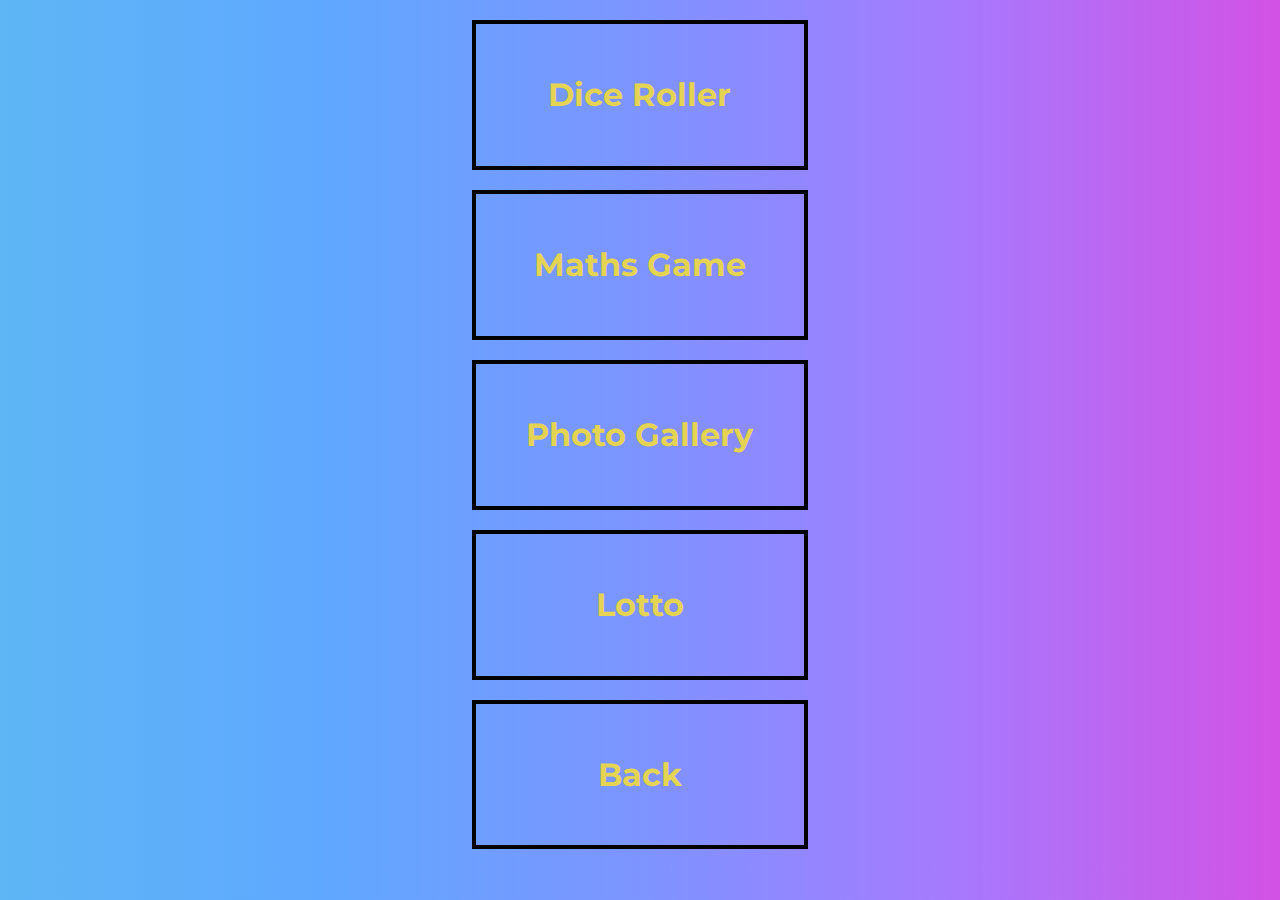
==== index.html @ fb788c24 "first commit for this repo" ====
<!DOCTYPE html>
<html lang="en">
<head>
  <meta charset="UTF-8">
  <meta name="viewport" content="width=device-width, initial-scale=1.0">
  <meta http-equiv="X-UA-Compatible" content="ie=edge">
  <link
      href="https://fonts.googleapis.com/css?family=Lato|Montserrat"
      rel="stylesheet"
    />
  <link rel="stylesheet" href="css/style.css">
  <title>Vision Js Directory</title>
</head>
<body>
  <div class="js-links">
    <div class="card">
      <a href="Javascript-dicePlay/index.html"><h1>Dice Roller</h1></a>
    </div>
    <div class="card">
      <a href="Javascript-mathsGame/index.html"><h1>Maths Game</h1></a>
      </div>
      <div class="card">
      <a href="Javascript-photoGallery/index.html"><h1>Photo Gallery</h1></a>
        </div>
        <div class="card">
      <a href="Javascript-lottoStrike/index.html"><h1>Lotto</h1></a>
          </div>
      <div class="card">
          <a href="http://ddtuitions.com/"><h1>Back</h1></a>
              </div>
  </div>
</body>
</html>
---- css/style.css ----
body {
    margin: 0;
    overflow-x: hidden;
    background-image: linear-gradient(to right, #5eb6f5, #5fa8ff, #7d94ff, #a779fd, #d252e5);
}

h1 {
    font-family: 'Montserrat', sans-serif;
    color: #e5d352;
}

/* Links */

.js-links {
    width: 70%;
    position: relative;
    text-align: center;
    margin: auto;
}

.card {
    padding: 30px;
    width: 30%;
    margin: 20px auto;
    border: 4px solid black;
}

a {
    text-decoration: none;
}

.card:hover {
    background-color: #5eb6f5;
}
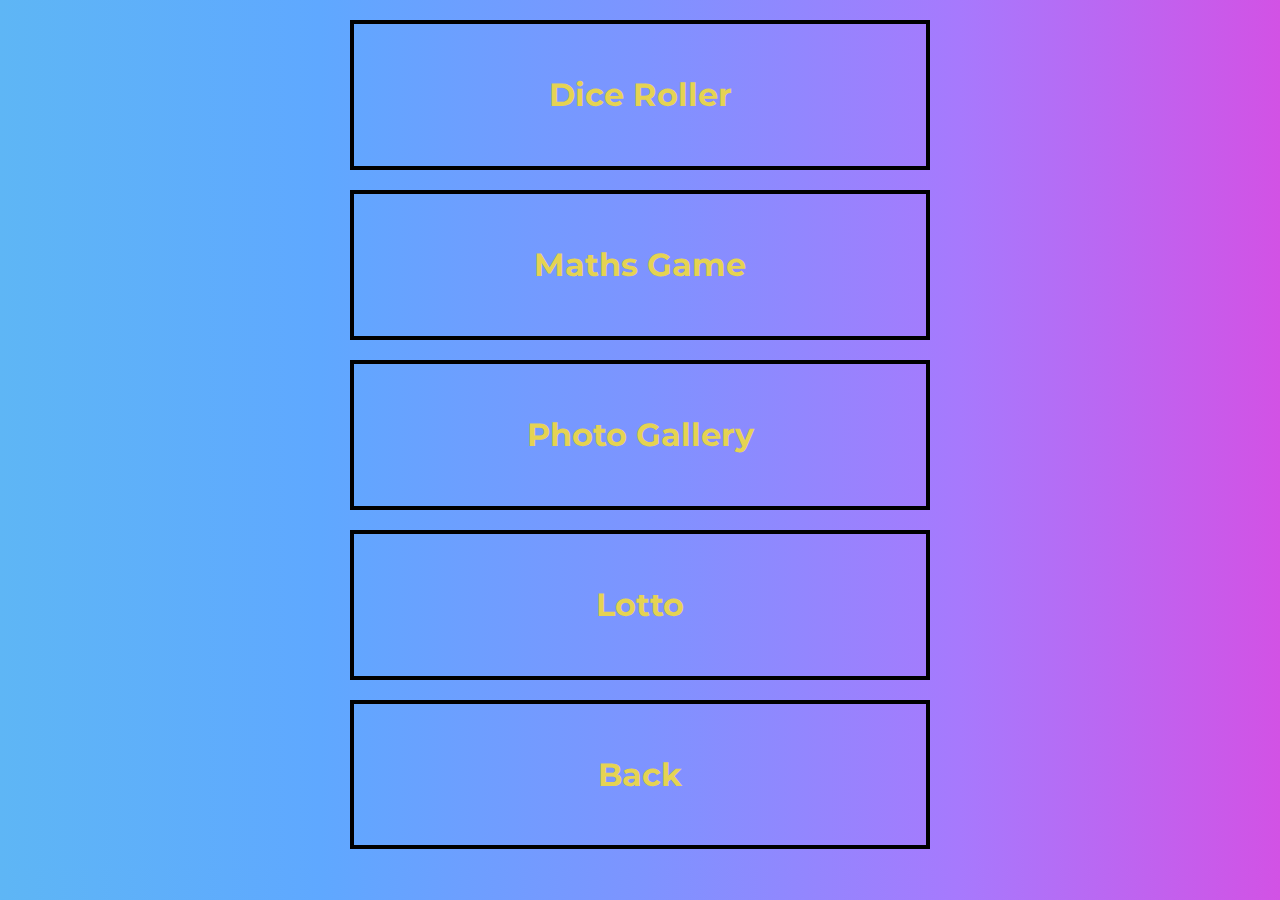
==== commit 25834e8b: "Fixed some css with the clickable boxed" ====
--- a/index.html
+++ b/index.html
@@ -1,33 +1,34 @@
 <!DOCTYPE html>
 <html lang="en">
-<head>
-  <meta charset="UTF-8">
-  <meta name="viewport" content="width=device-width, initial-scale=1.0">
-  <meta http-equiv="X-UA-Compatible" content="ie=edge">
-  <link
+  <head>
+    <meta charset="UTF-8" />
+    <meta name="viewport" content="width=device-width, initial-scale=1.0" />
+    <meta http-equiv="X-UA-Compatible" content="ie=edge" />
+    <link
       href="https://fonts.googleapis.com/css?family=Lato|Montserrat"
       rel="stylesheet"
     />
-  <link rel="stylesheet" href="css/style.css">
-  <title>Vision Js Directory</title>
-</head>
-<body>
-  <div class="js-links">
-    <div class="card">
-      <a href="Javascript-dicePlay/index.html"><h1>Dice Roller</h1></a>
-    </div>
-    <div class="card">
-      <a href="Javascript-mathsGame/index.html"><h1>Maths Game</h1></a>
+    <link rel="stylesheet" href="css/style.css" />
+    <title>Vision Js Directory</title>
+  </head>
+  <body>
+    <!-- Cards for the user to click on that will take them too the site that corresponds -->
+    <div class="js-links">
+      <div class="card">
+        <a href="Javascript-dicePlay/index.html"><h1>Dice Roller</h1></a>
       </div>
       <div class="card">
-      <a href="Javascript-photoGallery/index.html"><h1>Photo Gallery</h1></a>
-        </div>
-        <div class="card">
-      <a href="Javascript-lottoStrike/index.html"><h1>Lotto</h1></a>
-          </div>
+        <a href="Javascript-mathsGame/index.html"><h1>Maths Game</h1></a>
+      </div>
       <div class="card">
-          <a href="http://ddtuitions.com/"><h1>Back</h1></a>
-              </div>
-  </div>
-</body>
-</html>+        <a href="Javascript-photoGallery/index.html"><h1>Photo Gallery</h1></a>
+      </div>
+      <div class="card">
+        <a href="Javascript-lottoStrike/index.html"><h1>Lotto</h1></a>
+      </div>
+      <div class="card">
+        <a href="http://ddtuitions.com/"><h1>Back</h1></a>
+      </div>
+    </div>
+  </body>
+</html>
--- a/css/style.css
+++ b/css/style.css
@@ -1,34 +1,41 @@
 body {
-    margin: 0;
-    overflow-x: hidden;
-    background-image: linear-gradient(to right, #5eb6f5, #5fa8ff, #7d94ff, #a779fd, #d252e5);
+  margin: 0;
+  overflow-x: hidden;
+  background-image: linear-gradient(
+    to right,
+    #5eb6f5,
+    #5fa8ff,
+    #7d94ff,
+    #a779fd,
+    #d252e5
+  );
 }
 
 h1 {
-    font-family: 'Montserrat', sans-serif;
-    color: #e5d352;
+  font-family: 'Montserrat', sans-serif;
+  color: #e5d352;
 }
 
 /* Links */
 
 .js-links {
-    width: 70%;
-    position: relative;
-    text-align: center;
-    margin: auto;
+  width: 100%;
+  position: relative;
+  text-align: center;
+  margin: auto;
 }
 
 .card {
-    padding: 30px;
-    width: 30%;
-    margin: 20px auto;
-    border: 4px solid black;
+  padding: 30px;
+  width: 40%;
+  margin: 20px auto;
+  border: 4px solid black;
 }
 
 a {
-    text-decoration: none;
+  text-decoration: none;
 }
 
 .card:hover {
-    background-color: #5eb6f5;
-}+  background-color: #5eb6f5;
+}
